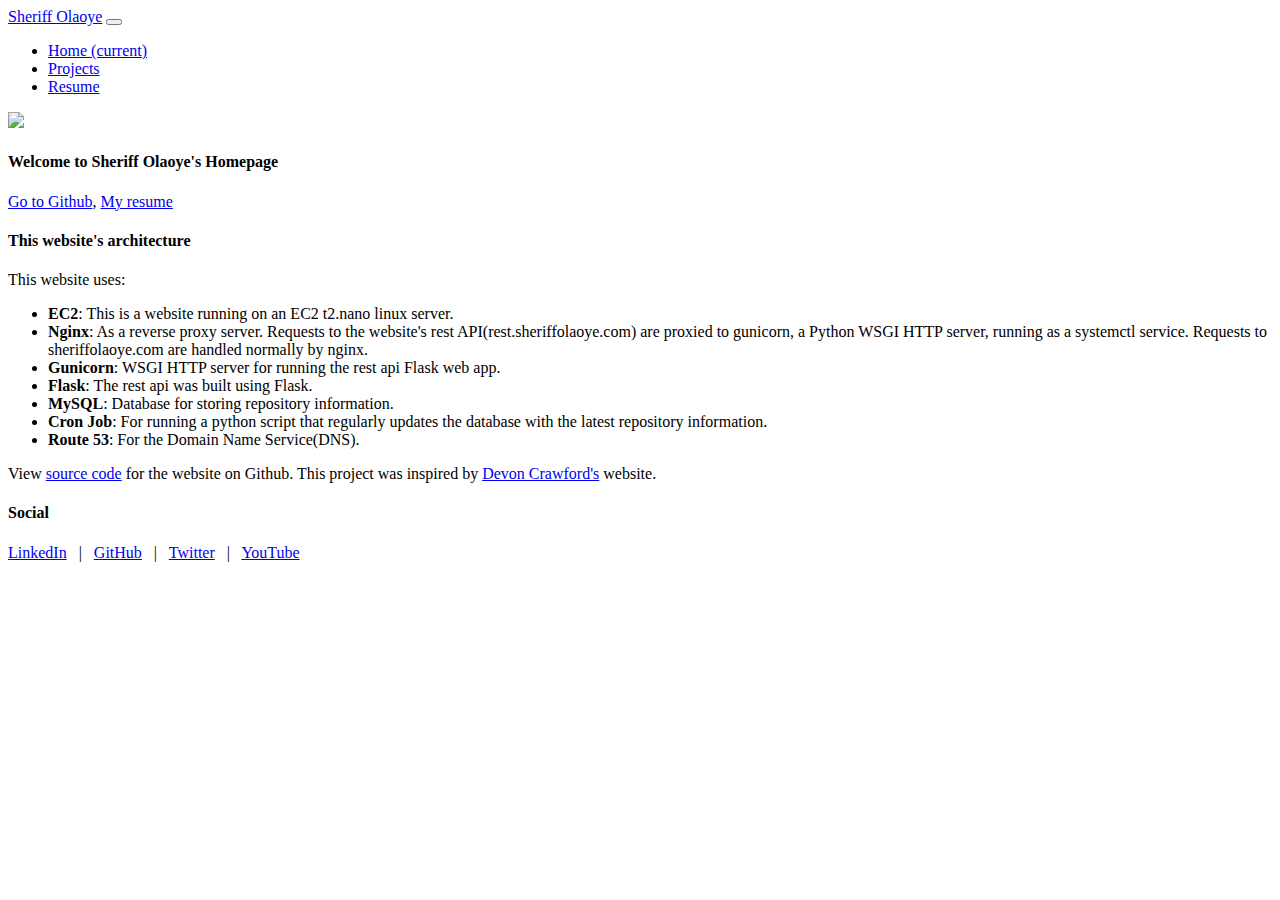
==== website/templates/index.html @ f4383056 "Started using flask for website" ====
<!DOCTYPE html>
<html>

<head>
    <title>Sheriff's Homepage | Home</title>
    <link rel="icon" href="/static/img/rsz_portrait.jpg">
    <link rel="stylesheet" type="text/css" href="/static/css/style.css">
    <link rel="stylesheet" type="text/css" href="/static/css/bootstrap.min.css">
    <meta charset="UTF-8">
    <meta name="viewport" content="width=device-width, initial-scale=1">
        
    <script src="/static/js/jquery-3.2.1.slim.min.js"></script>
    <script src="/static/js/popper.min.js"></script>
    <script src="/static/js/bootstrap.min.js"></script>
</head>

<body>
    <nav class="navbar navbar-expand-lg navbar-dark bg-dark">
        <a class="navbar-brand mb-0 h1" id="nav-brand" href="/">Sheriff Olaoye</a>
        <button class="navbar-toggler" type="button" data-toggle="collapse" data-target="#navbarNav"
            aria-controls="navbarNav" aria-expanded="false" aria-label="Toggle navigation">
            <span class="navbar-toggler-icon"></span>
        </button>
        <div class="collapse navbar-collapse" id="navbarNav">
            <ul class="navbar-nav">
                <li class="nav-item active" id="navbar-item">
                    <a class="nav-link " href="/">Home <span class="sr-only">(current)</span></a>
                </li>
                <li class="nav-item" id="navbar-item">
                    <a class="nav-link" href="projects">Projects</a>
                </li>
                <li class="nav-item" id="navbar-item">
                    <a class="nav-link" href="https://s3.amazonaws.com/sheriffolaoye.com/resume.pdf" target="_blank">Resume</a>
                </li>
            </ul>
        </div>
    </nav>

    <div class="home-container">
        <div class="welcome">
            <img src="/static/img/portrait.jpg">

            <div class="welcome-text">
                <h4>Welcome to Sheriff Olaoye's Homepage</h4>
                
                <a class="button" href="https://github.com/sheriffolaoye" target="_blank">Go to Github</a>, 
                <a class="button" href="https://s3.amazonaws.com/sheriffolaoye.com/resume.pdf" target="_blank">My resume</a>
            </div>
        </div>

        <div style="clear:both"></div>
        <div class="article">
            <h4>This website's architecture</h4>
            <p>
            </p>

	    <p>
		This website uses:       
            </p>
            <ul>
		<li><strong>EC2</strong>: This is a website running on an EC2 t2.nano linux server.</li>
                <li><strong>Nginx</strong>: As a reverse proxy server. Requests to the website's rest API(rest.sheriffolaoye.com) are proxied to gunicorn, a Python WSGI HTTP server, running as a systemctl service. Requests to sheriffolaoye.com are handled normally by nginx.</li>
                <li><strong>Gunicorn</strong>: WSGI HTTP server for running the rest api Flask web app.</li>
                <li><strong>Flask</strong>: The rest api was built using Flask.</li>
                <li><strong>MySQL</strong>: Database for storing repository information.</li>
                <li><strong>Cron Job</strong>: For running a python script that regularly updates the database with the latest repository information.</li>
                <li><strong>Route 53</strong>: For the Domain Name Service(DNS).</li>	
            </ul>
            <p>
                View <a href="https://github.com/sheriffolaoye/aws-website" target="_blank">source code</a> for
                the website on Github. This project was inspired by <a href="https://devoncrawford.io" target="_blank">Devon
                    Crawford's</a> website.
            </p>
        </div>

        <footer>
            <h4>Social</h4>
            <p>
                <a href="https://www.linkedin.com/in/sheriff-olaoye" target="_blank">LinkedIn</a>     
                    &nbsp; |     &nbsp;
                <a href="https://github.com/sheriffolaoye" target="_blank">GitHub</a>
                    &nbsp; |     &nbsp;
                <a href="https://twitter.com/sheriff_olaoye" target="_blank">Twitter</a>
                    &nbsp; |     &nbsp;
                <a href="https://www.youtube.com/channel/UCc8obrkxDLhMuWzANrjgaQA" target="_blank">YouTube</a>
            </p>
        </footer>
    </div>
</body>

</html>
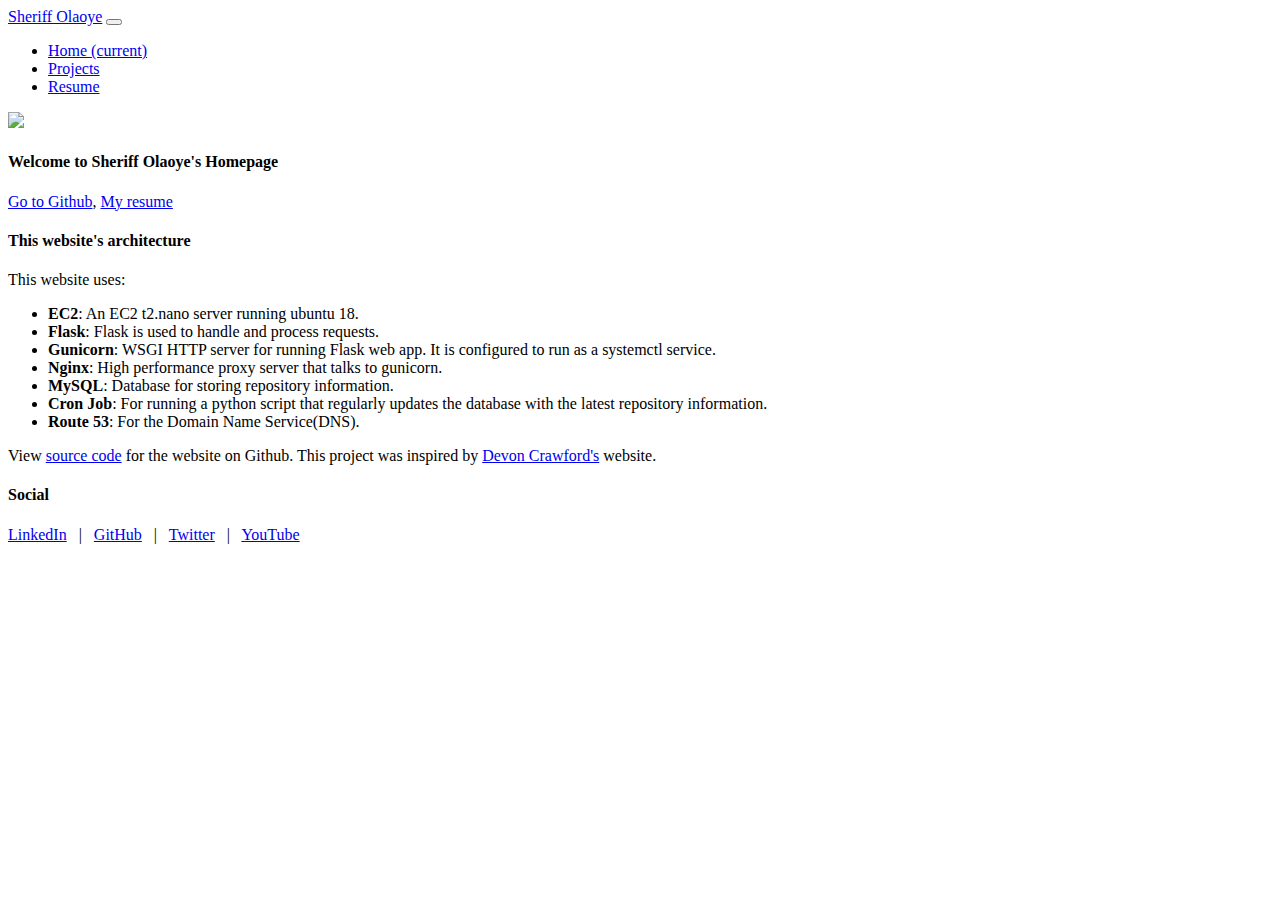
==== commit e9235d2f: "Rest API no longer needed" ====
--- a/website/templates/index.html
+++ b/website/templates/index.html
@@ -58,13 +58,13 @@
 		This website uses:       
             </p>
             <ul>
-		<li><strong>EC2</strong>: This is a website running on an EC2 t2.nano linux server.</li>
-                <li><strong>Nginx</strong>: As a reverse proxy server. Requests to the website's rest API(rest.sheriffolaoye.com) are proxied to gunicorn, a Python WSGI HTTP server, running as a systemctl service. Requests to sheriffolaoye.com are handled normally by nginx.</li>
-                <li><strong>Gunicorn</strong>: WSGI HTTP server for running the rest api Flask web app.</li>
-                <li><strong>Flask</strong>: The rest api was built using Flask.</li>
+		        <li><strong>EC2</strong>: An EC2 t2.nano server running ubuntu 18.</li>
+                <li><strong>Flask</strong>: Flask is used to handle and process requests.</li>
+                <li><strong>Gunicorn</strong>: WSGI HTTP server for running Flask web app. It is configured to run as a systemctl service.</li>
+                <li><strong>Nginx</strong>: High performance proxy server that talks to gunicorn.</li>
                 <li><strong>MySQL</strong>: Database for storing repository information.</li>
                 <li><strong>Cron Job</strong>: For running a python script that regularly updates the database with the latest repository information.</li>
-                <li><strong>Route 53</strong>: For the Domain Name Service(DNS).</li>	
+                <li><strong>Route 53</strong>: For the Domain Name Service(DNS).</li>
             </ul>
             <p>
                 View <a href="https://github.com/sheriffolaoye/aws-website" target="_blank">source code</a> for
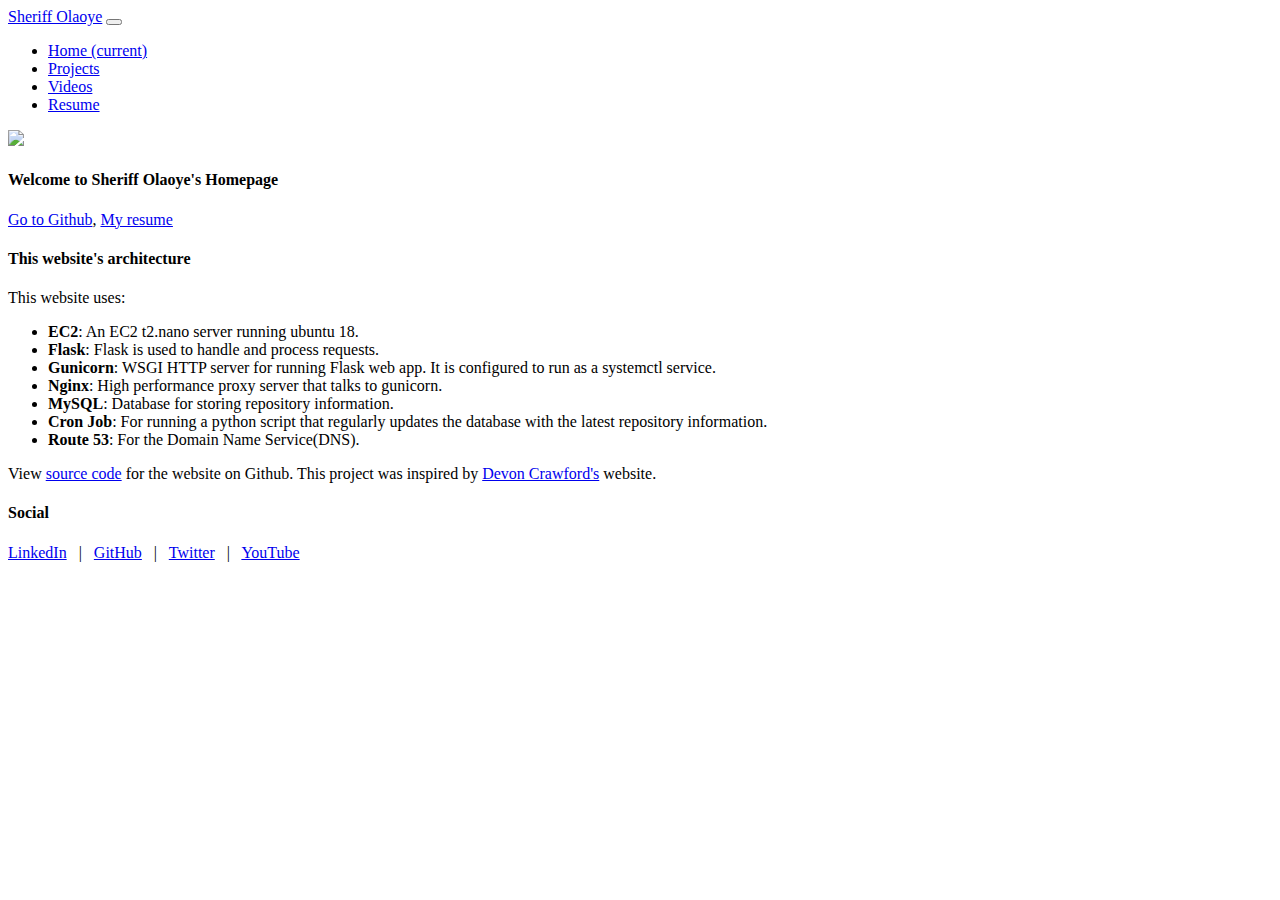
==== commit 53a7e740: "Added youtube updater and videos page" ====
--- a/website/templates/index.html
+++ b/website/templates/index.html
@@ -28,6 +28,9 @@
                 </li>
                 <li class="nav-item" id="navbar-item">
                     <a class="nav-link" href="projects">Projects</a>
+                </li>
+                <li class="nav-item" id="navbar-item">
+                    <a class="nav-link" href="videos">Videos</a>
                 </li>
                 <li class="nav-item" id="navbar-item">
                     <a class="nav-link" href="https://s3.amazonaws.com/sheriffolaoye.com/resume.pdf" target="_blank">Resume</a>
